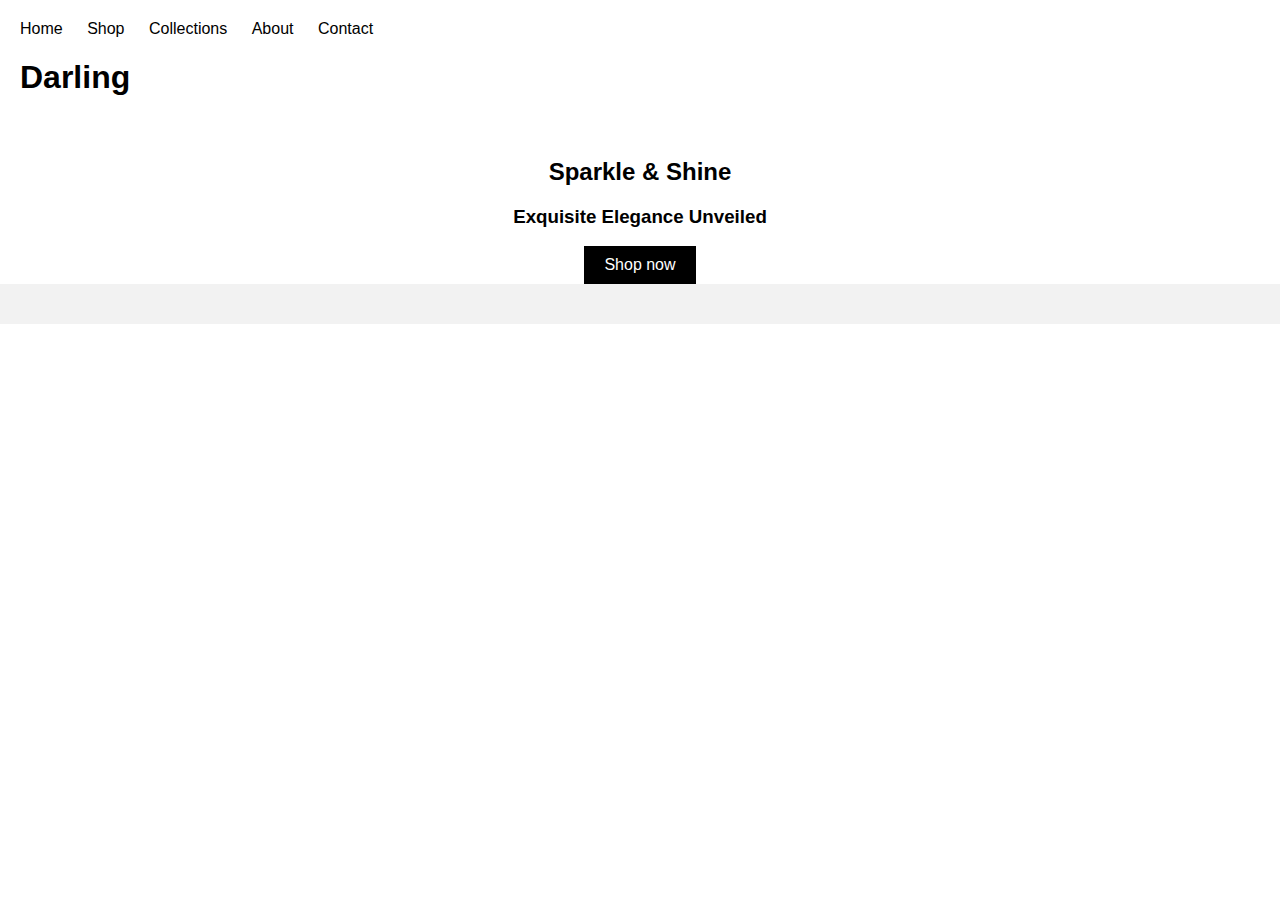
==== index.html @ 5e514f18 "solucion al proyecto" ====
<!DOCTYPE html>
<html lang="en">
<head>
    <meta charset="UTF-8">
    <meta name="viewport" content="width=device-width, initial-scale=1.0">
    <link rel="stylesheet" href="./styles/index.css">
    <title>Document</title>
</head>
<body>
 <header>
    <div class="container">
        <nav>
          <ul>
            <li><a href="#">Home</a></li>
            <li><a href="#">Shop</a></li>
            <li><a href="#">Collections</a></li>
            <li><a href="#">About</a></li>
            <li><a href="#">Contact</a></li>
          </ul>
        </nav>
        <div class="logo">
          <h1>Darling</h1>
        </div>
      </div>
    </header>
  
    <section class="hero">
      <div class="container">
        <div class="hero-content">
          <h2>Sparkle & Shine</h2>
          <h3>Exquisite Elegance Unveiled</h3>
          <a href="#" class="btn">Shop now</a>
        </div>
      </div>
    </section>
  
    <script src="script.js"></script>
  </body>
  </html>


 </header>   
 <main>




 </main>
 <footer>



 </footer>
 <script src="./scripts//index.js"></script>
 
</body>
</html>
---- styles/index.css ----
/* General styles */
body {
    font-family: sans-serif;
    margin: 0;
    padding: 0;
  }
  
  header {
    background-color: #fff;
    padding: 20px;
  }
  
  nav {
    display: flex;
    justify-content: space-between;
    align-items: center;
  }
  
  nav ul {
    list-style: none;
    margin: 0;
    padding: 0;
  }
  
  nav li {
    display: inline-block;
    margin-right: 20px;
  }
  
  nav a {
    text-decoration: none;
    color: #000;
  }
  
  .hero {
    text-align: center;
  }
  
  .hero h1 {
    font-size: 48px;
    margin-bottom: 20px;
  }
  
  .hero p {
    font-size: 18px;
    margin-bottom: 20px;
  }
  
  .hero a {
    display: inline-block;
    padding: 10px 20px;
    background-color: #000;
    color: #fff;
    text-decoration: none;
  }
  
  /* Footer styles */
  footer {
    background-color: #f2f2f2;
    padding: 20px;
    text-align: center;
  }
  
  footer p {
    margin: 0;
  }
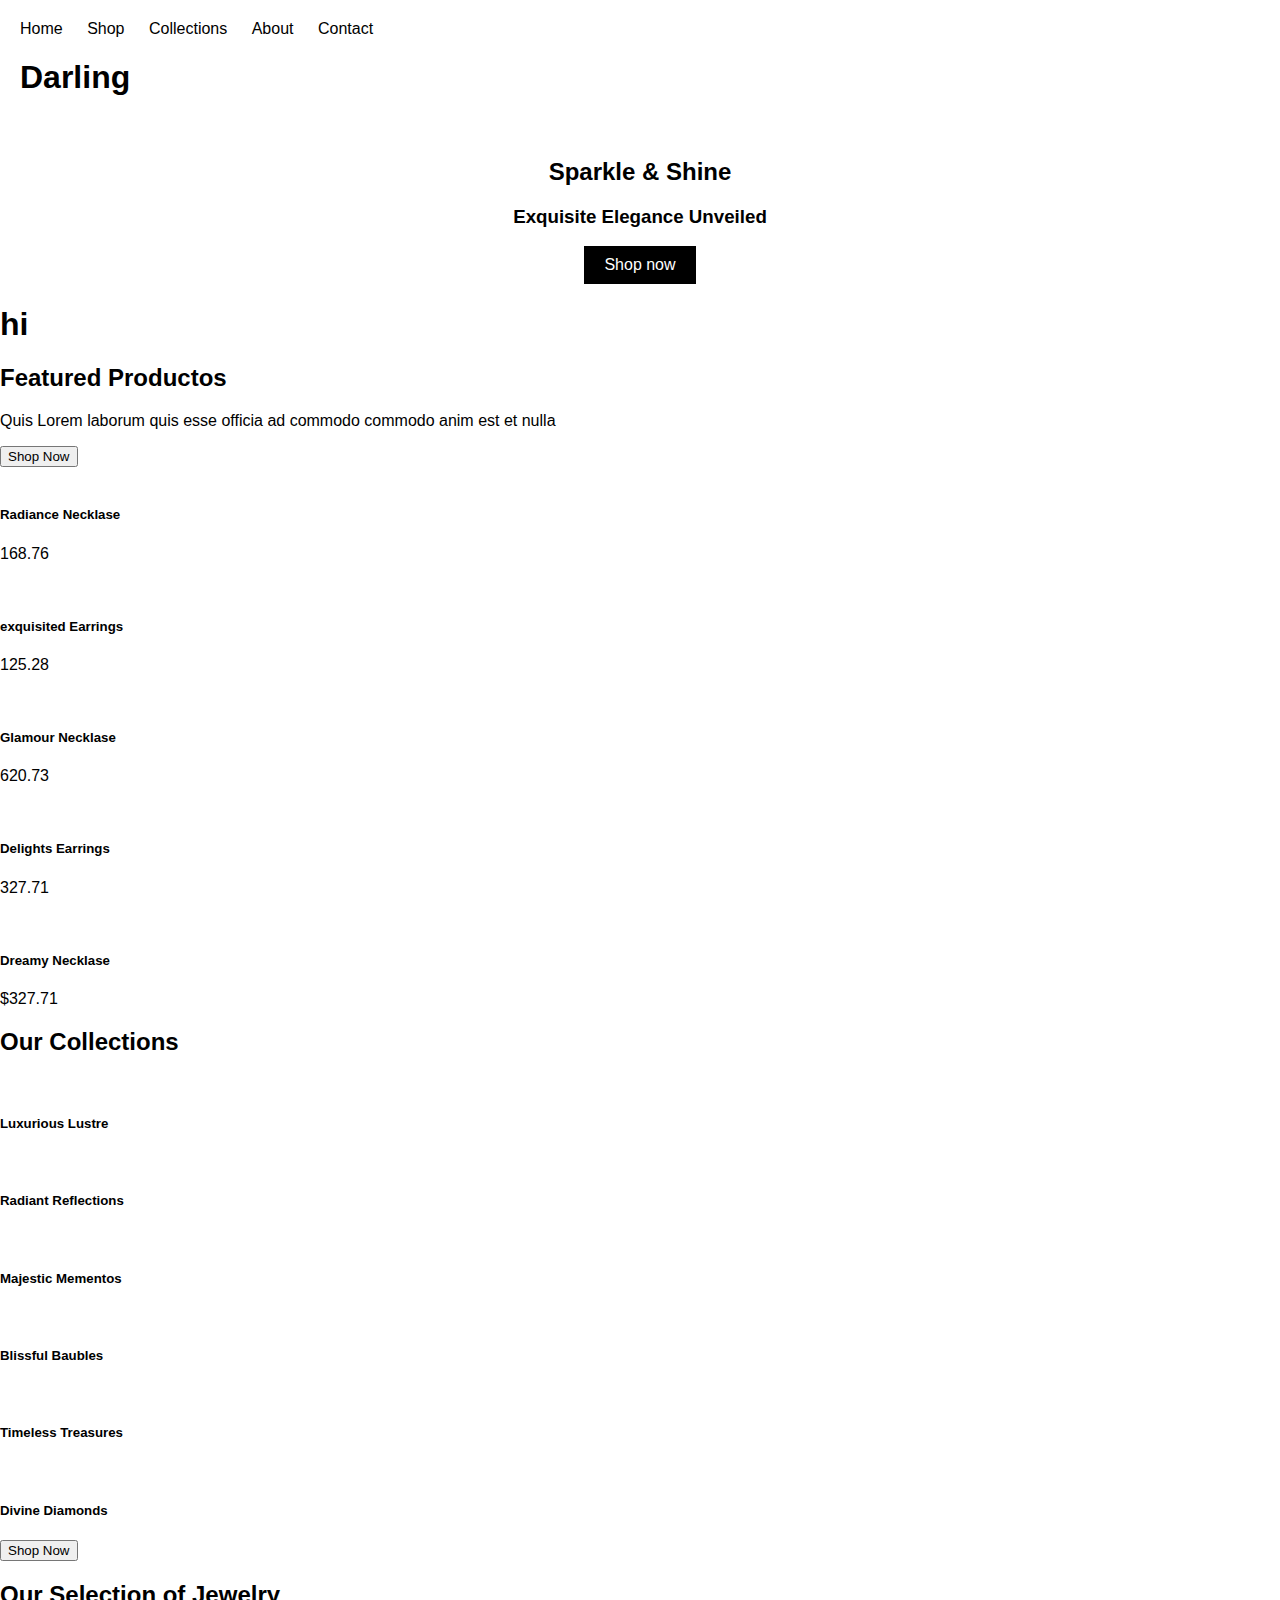
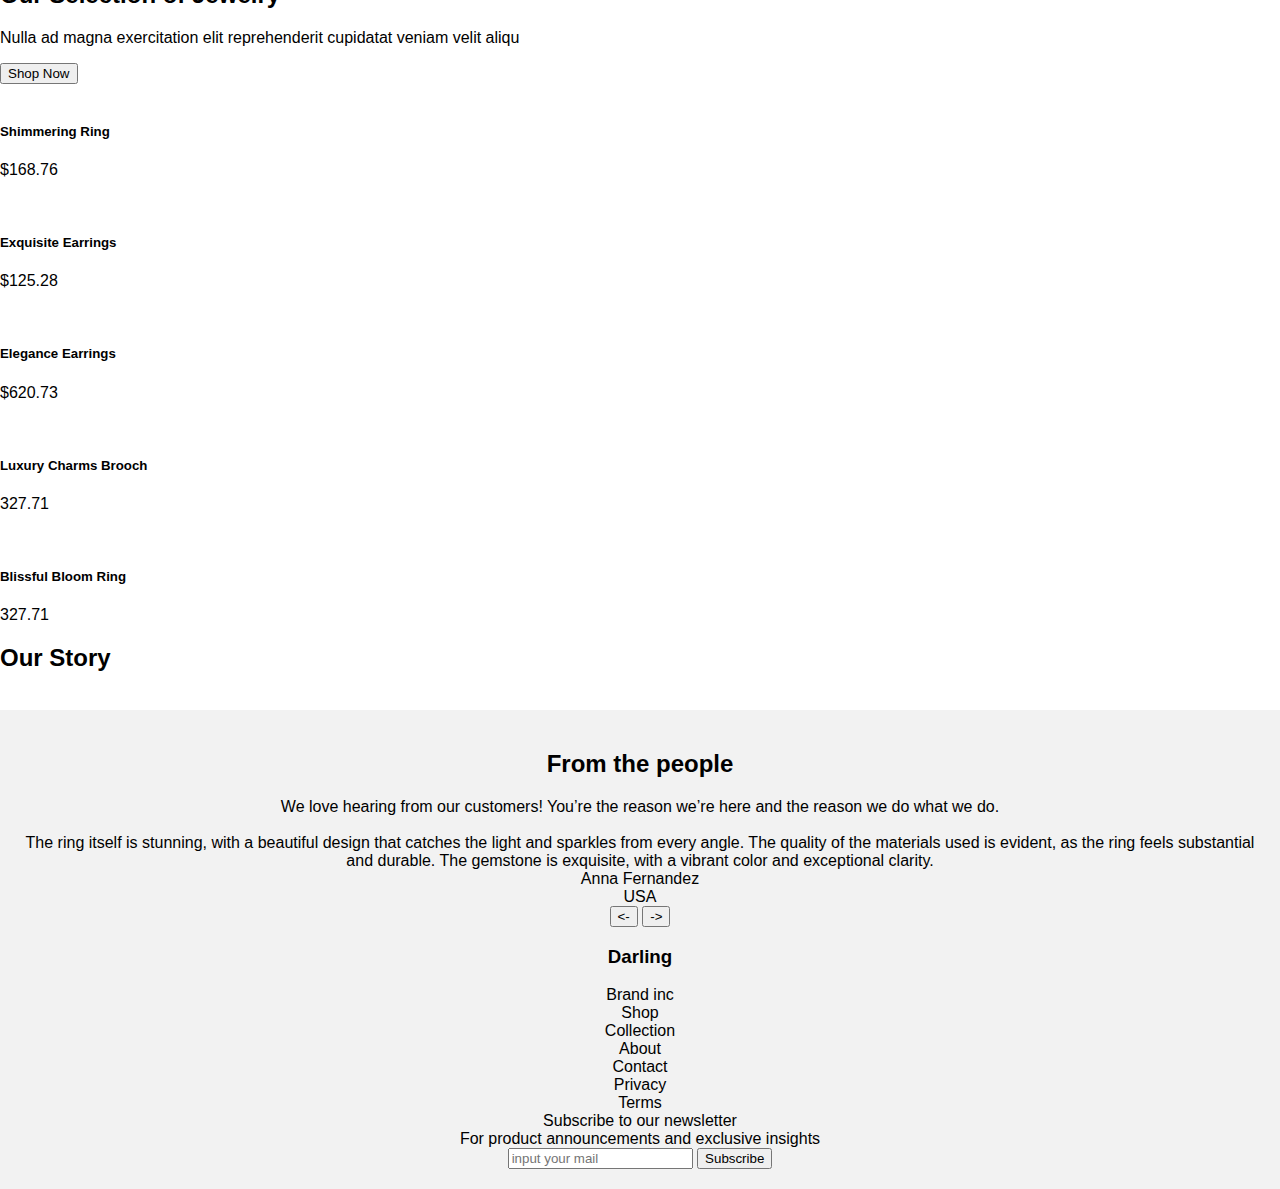
==== commit a1f0c650: "Update index.html" ====
--- a/index.html
+++ b/index.html
@@ -39,14 +39,167 @@
   </html>
 
 
- </header>   
+ </header>
+
  <main>
-
+  <div class="contacto"> <!-- Primer Box -->
+    <h1>hi</h1>
+
+  </div>
+
+  <div class="productos"> <!-- Segundo Box -->
+    <div class="infoUno">
+      <h2>Featured Productos</h2>
+      <p>Quis Lorem laborum quis esse officia ad commodo commodo anim est et nulla</p>
+      <button type="button">Shop Now</button>
+    </div>
+    <div class="featured">
+      <img src="./images/main/boxDos/collares.jpg" alt="">
+      <h5>Radiance Necklase</h5>
+      <p>168.76</p>
+    </div>
+    <div class="featured">
+      <img src="./images/main/boxDos/aretas.jpg" alt="">
+      <h5>exquisited Earrings</h5>
+      <p>125.28</p>
+    </div>
+    <div class="featured">
+      <img src="./images/main/boxDos/collar.jpg" alt="">
+      <h5>Glamour Necklase</h5>
+      <p>620.73</p>
+    </div>
+    <div class="featured">
+      <img src="" alt="">
+      <h5>Delights Earrings</h5>
+      <p>327.71</p>
+    </div>
+    <div class="featured">
+      <img src="" alt="">
+      <h5>Dreamy Necklase</h5>
+      <p>$327.71</p>
+    </div>
+    
+  </div>
+
+  <div class="collection"> <!--Tercer Box-->
+    <h2 class="TitleThree">Our Collections</h2>
+
+    <div class="productos">
+      <img src="./images/main/boxTres/productoUno.jpg" alt="">
+      <h5>Luxurious Lustre</h5>
+    </div>
+    <div class="productos">
+      <img src="./images/main/boxTres/productoDos.jpg" alt="">
+      <h5>Radiant Reflections</h5>
+    </div>
+    <div class="productos">
+      <img src="./images/main/boxTres/productoTres.jpg" alt="">
+      <h5>Majestic Mementos</h5>
+    </div>
+    <div class="productos">
+      <img src="./images/main/boxTres/productoCua.jpg" alt="">
+      <h5>Blissful Baubles</h5>
+    </div>
+    <div class="productos">
+      <img src="./images/main/boxTres/productoCin.jpg" alt="">
+      <h5>Timeless Treasures</h5>
+    </div>
+    <div class="productos">
+      <img src="./images/main/boxTres/productoSeis.jpg" alt="">
+      <h5>Divine Diamonds</h5>
+    </div>
+    <button type="button">Shop Now</button>
+
+  </div>
+
+  <div class="selection"> <!-- Cuarto Box -->
+    <div class="infoDos">
+      <h2>Our Selection of Jewelry</h2>
+      <p>Nulla ad magna exercitation elit reprehenderit cupidatat veniam velit aliqu</p>
+      <button type="button">Shop Now</button>
+    </div>
+    <div class="imagenCua">
+      <img src="./images/main/boxCua/imgUno.jpg" alt="">
+      <h5>Shimmering Ring</h5>
+      <p>$168.76</p>
+    </div>
+    <div class="imagenCua">
+      <img src="./images/main/boxCua/imgDos.jpg" alt="">
+      <h5>Exquisite Earrings</h5>
+      <p>$125.28</p>
+    </div>
+    <div class="imagenCua">
+      <img src="./images/main/boxCua/imgTres.jpg" alt="">
+      <h5>Elegance Earrings</h5>
+      <p>$620.73</p>
+    </div>
+    <div class="imagenCua">
+      <img src="" alt="">
+      <h5>Luxury Charms Brooch</h5>
+      <p>327.71</p>
+    </div>
+    <div class="imagenCua">
+      <img src="" alt="">
+      <h5>Blissful Bloom Ring</h5>
+      <p>327.71</p>
+    </div>
+
+  </div>
+
+  <div class="story"> <!-- Quinto Box -->
+    <h2>Our Story</h2>
+    <img src="./images/boxQui/Image 1.jpg" alt="">
+
+  </div>
 
 
 
  </main>
+
  <footer>
+  <div>
+    <div class="PartUno">      
+      <div class="izquierda">
+        <h2>From the people</h2>
+        <p>We love hearing from our customers!
+           You’re the reason we’re here and the reason we do what we do.
+        </p>
+      </div>
+
+      <div class="derecha">
+        <img src="./images/footer/Image 1.jpg" alt="">
+        <div>
+          <p>The ring itself is stunning, with a beautiful design that catches the light and sparkles from every angle. The quality of the materials used is evident, as the ring feels substantial and durable. The gemstone is exquisite, with a vibrant color and exceptional clarity.</p>
+          <p>Anna Fernandez</p>
+          <p>USA</p>
+          <button type="button"><-</button>
+          <button type="button">-></button>
+        </div>
+      </div>
+
+    </div>
+    <div class="partDos">
+      <div class="izq">
+        <h3>Darling</h3>
+        <p>Brand inc</p>
+      </div>
+      <div class="cen">
+        <p>Shop</p>
+        <p>Collection</p>
+        <p>About</p>
+        <p>Contact</p>
+        <p>Privacy</p>
+        <p>Terms</p>
+      </div>
+      <div class="der">
+        <p>Subscribe to our newsletter</p>
+        <p>For product announcements and exclusive insights</p>
+        <input type="text" placeholder="input your mail">
+        <button type="button">Subscribe</button>
+      </div>
+
+    </div>
+  </div>
 
 
 
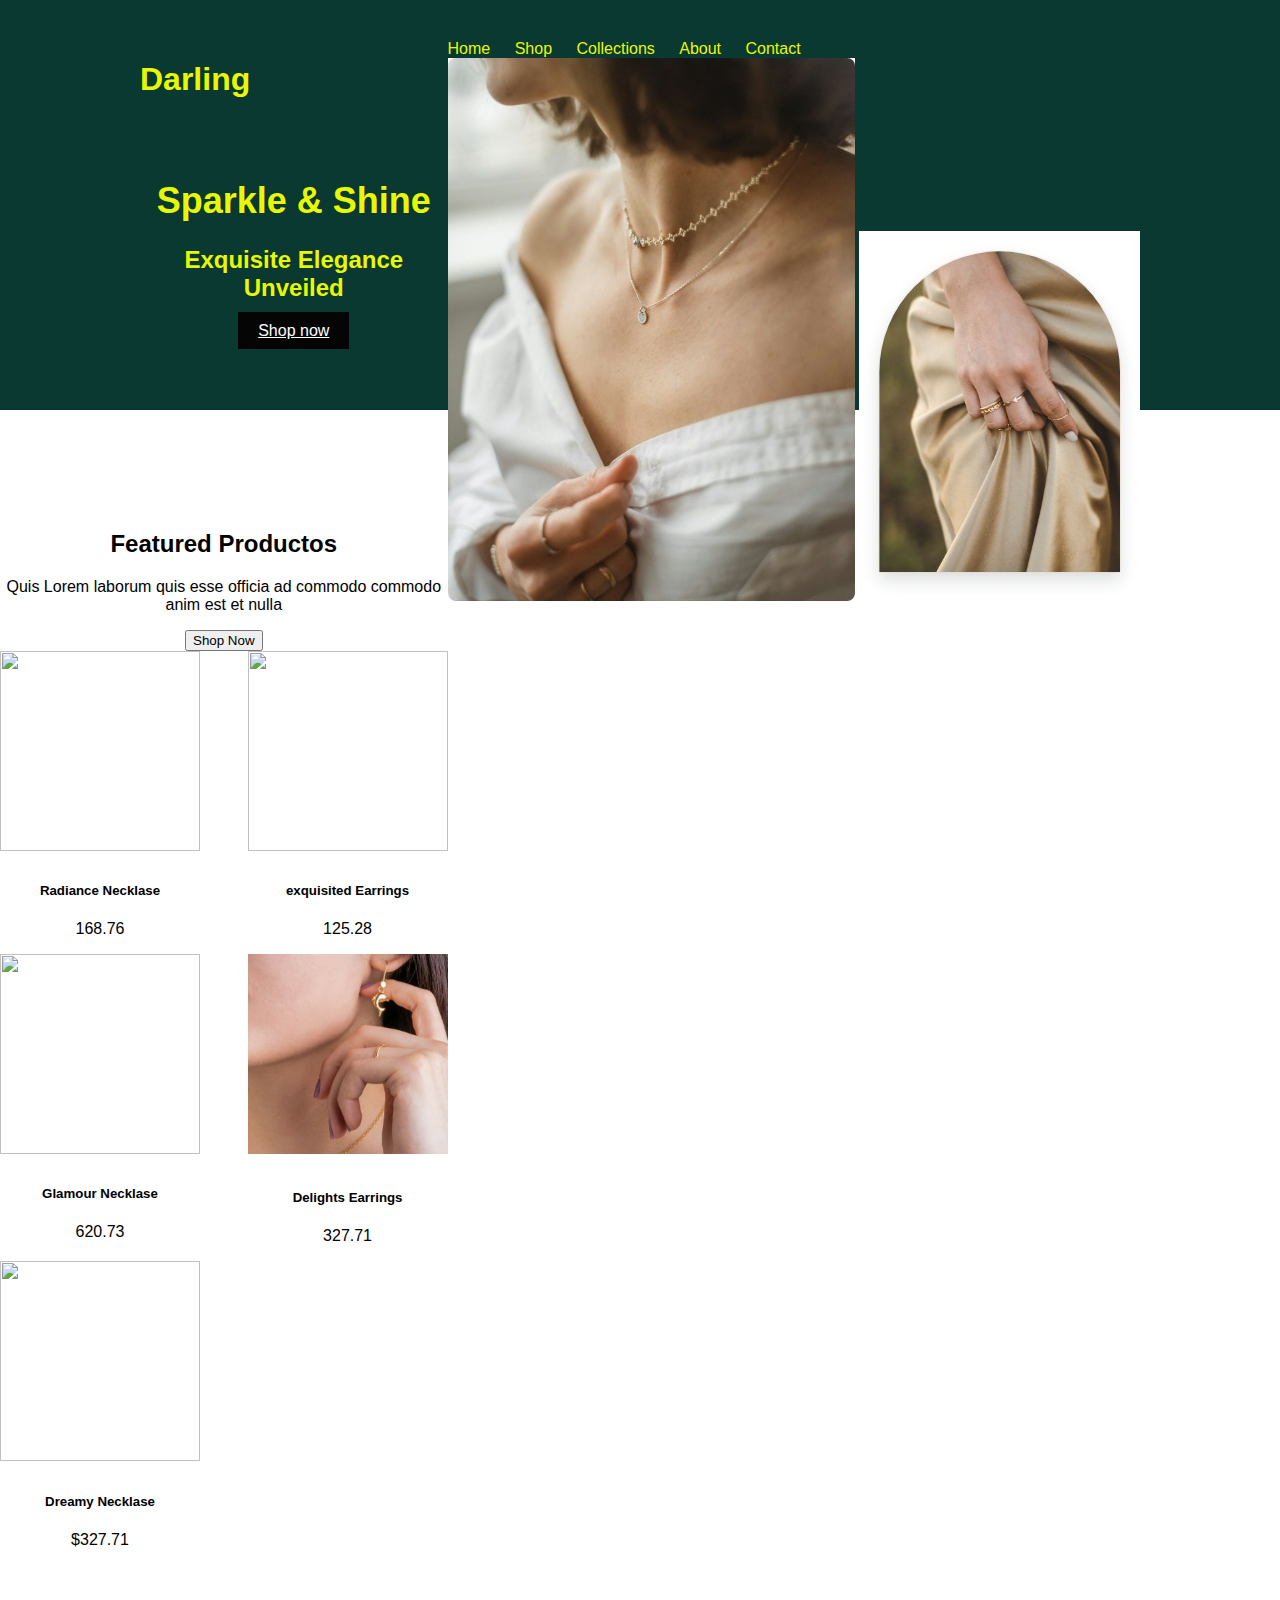
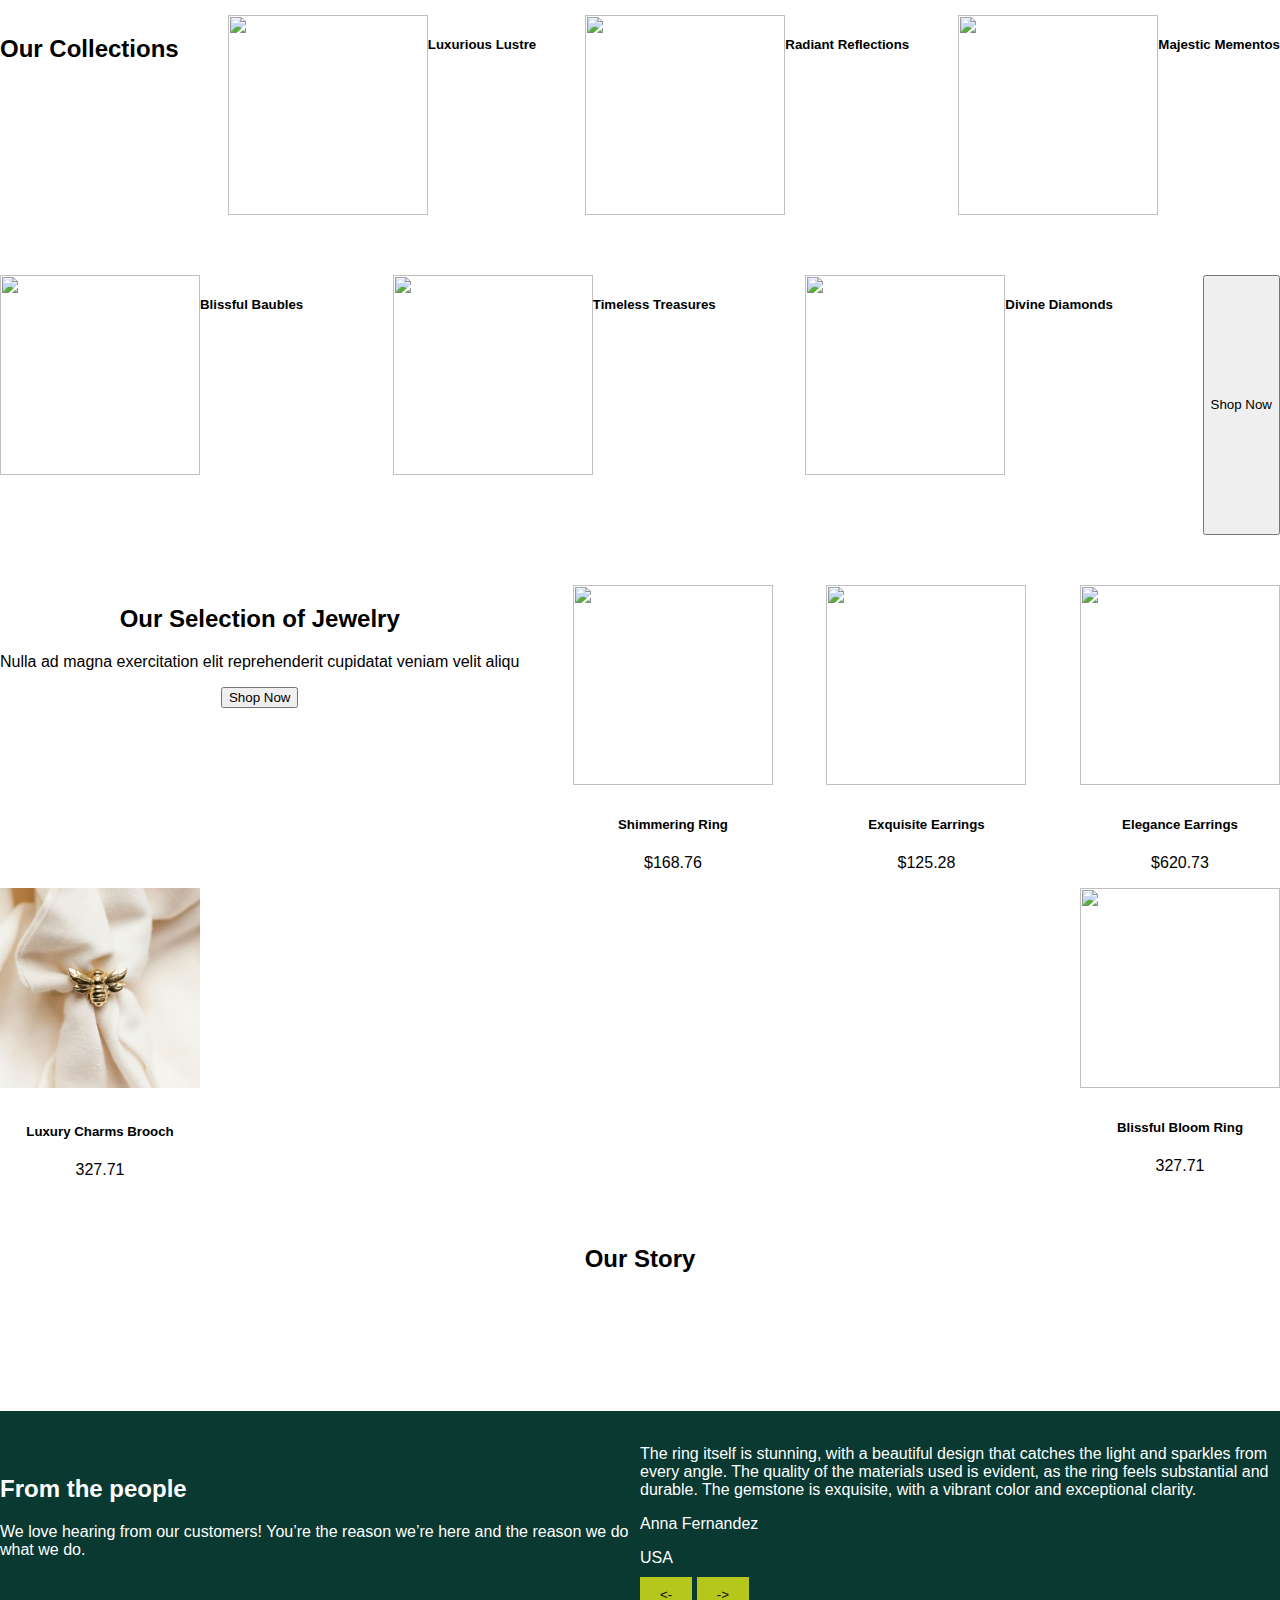
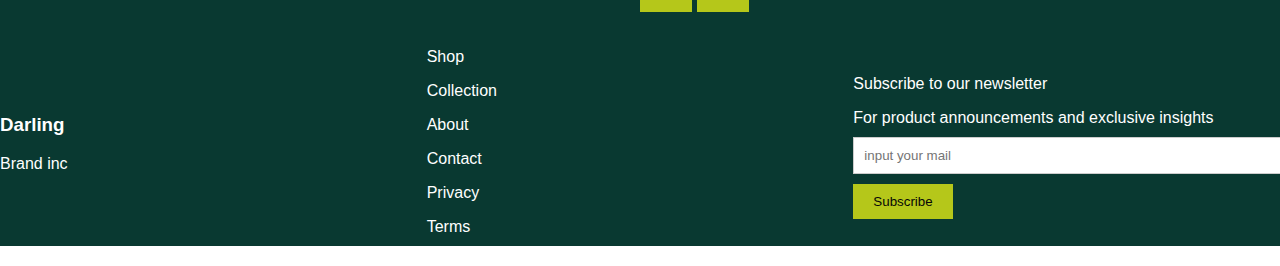
==== commit d96cdfc3: "cambio" ====
--- a/index.html
+++ b/index.html
@@ -17,6 +17,9 @@
             <li><a href="#">About</a></li>
             <li><a href="#">Contact</a></li>
           </ul>
+          <div class="featured">
+            <img src="images/footer/Image 31 (2).jpg" alt="">
+            <img src="images/footer/imagen vi.jpg" alt="">
         </nav>
         <div class="logo">
           <h1>Darling</h1>
@@ -43,7 +46,7 @@
 
  <main>
   <div class="contacto"> <!-- Primer Box -->
-    <h1>hi</h1>
+    <h1></h1>
 
   </div>
 
@@ -69,7 +72,7 @@
       <p>620.73</p>
     </div>
     <div class="featured">
-      <img src="" alt="">
+      <img src="images/footer/Image 36.jpg" alt="">
       <h5>Delights Earrings</h5>
       <p>327.71</p>
     </div>
@@ -134,7 +137,7 @@
       <p>$620.73</p>
     </div>
     <div class="imagenCua">
-      <img src="" alt="">
+      <img src="images/footer/Image 41.jpg" alt="">
       <h5>Luxury Charms Brooch</h5>
       <p>327.71</p>
     </div>
--- a/styles/index.css
+++ b/styles/index.css
@@ -1,66 +1,167 @@
-/* General styles */
+/* General styling */
 body {
-    font-family: sans-serif;
-    margin: 0;
-    padding: 0;
-  }
+  margin: 0;
+  padding: 0;
+  font-family: sans-serif;
+}
+
+.container {
+  max-width: 1000px;
+  margin: 0 auto;
+  padding: 20px;
+  color: #e8f804;
+}
+
+/* Header styling */
+header {
+  background-color:  #093931;;
+  padding: 20px 0;
+}
+
+.logo {
+  float: left;
+}
+
+nav {
+  float: right;
+}
+
+nav ul {
+  list-style: none;
+  margin: 0;
+  padding: 0;
   
-  header {
-    background-color: #fff;
-    padding: 20px;
-  }
+}
+
+nav li {
+  display: inline-block;
+  margin-right: 20px;
+}
+
+nav a {
+  text-decoration: none;
+  color: #e8f804;
+}
+
+/* Hero section styling */
+.hero {
   
-  nav {
-    display: flex;
-    justify-content: space-between;
-    align-items: center;
-  }
+  background-color: #093931;
+  text-align: center;
+  padding: 50px 0;
+}
+
+.hero h2 {
+  color: #e8f804;
+  font-size: 36px;
+  margin-bottom: 10px;
+}
+
+.hero h3 {
+  color: #e8f804;
+  font-size: 24px;
+  margin-bottom: 20px;
+}
+
+.hero .btn {
+  background-color: #050505;
+  color: #fff;
+  padding: 10px 20px;
+  border: none;
+  cursor: pointer;
+}
+
+/* Main section styling */
+main {
+  padding: 50px 0;
+}
+
+.contacto,
+.productos,
+.collection,
+.selection,
+.story {
+  margin-bottom: 50px;
+  text-align: center;
+}
+
+.TitleThree {
+  text-align: left;
+  margin-bottom: 20px;
+}
+
+.productos,
+.collection,
+.selection {
+  display: flex;
+  flex-wrap: wrap;
+  justify-content: space-between;
+}
+
+.productos img {
+  width: 200px;
+  height: 200px;
+  object-fit: cover;
+  margin-bottom: 10px;
+}
+
+
+.collection img {
+  width: 200px;
+  height: 200px;
+  object-fit: cover;
+  margin-bottom: 10px;
+}
+
+.imagenCua img {
+  width: 200px;
+  height: 200px;
+  object-fit: cover;
+  margin-bottom: 10px;
   
-  nav ul {
-    list-style: none;
-    margin: 0;
-    padding: 0;
-  }
-  
-  nav li {
-    display: inline-block;
-    margin-right: 20px;
-  }
-  
-  nav a {
-    text-decoration: none;
-    color: #000;
-  }
-  
-  .hero {
-    text-align: center;
-  }
-  
-  .hero h1 {
-    font-size: 48px;
-    margin-bottom: 20px;
-  }
-  
-  .hero p {
-    font-size: 18px;
-    margin-bottom: 20px;
-  }
-  
-  .hero a {
-    display: inline-block;
-    padding: 10px 20px;
-    background-color: #000;
-    color: #fff;
-    text-decoration: none;
-  }
-  
-  /* Footer styles */
-  footer {
-    background-color: #f2f2f2;
-    padding: 20px;
-    text-align: center;
-  }
-  
-  footer p {
-    margin: 0;
-  }+}
+
+.story img {
+  width: 100%;
+}
+
+/* Footer styling */
+footer {
+  background-color:  #093931;
+}
+
+.PartUno,
+.partDos {
+  color: #fff;
+  display: flex;
+  justify-content: space-between;
+  align-items: center;
+  margin-bottom: 20px;
+}
+
+.izquierda,
+.derecha,
+.izq,
+.cen,
+.der {
+  flex: 1;
+}
+
+footer p {
+  margin-bottom: 10px;
+}
+
+footer input {
+  padding: 10px;
+  border: 1px solid #ccc;
+  margin-bottom: 10px;
+  width: 100%;
+}
+
+footer button {
+  background-color: #d3e016da;
+  color: #070706;
+  padding: 10px 20px;
+  border: none;
+  cursor: pointer;
+}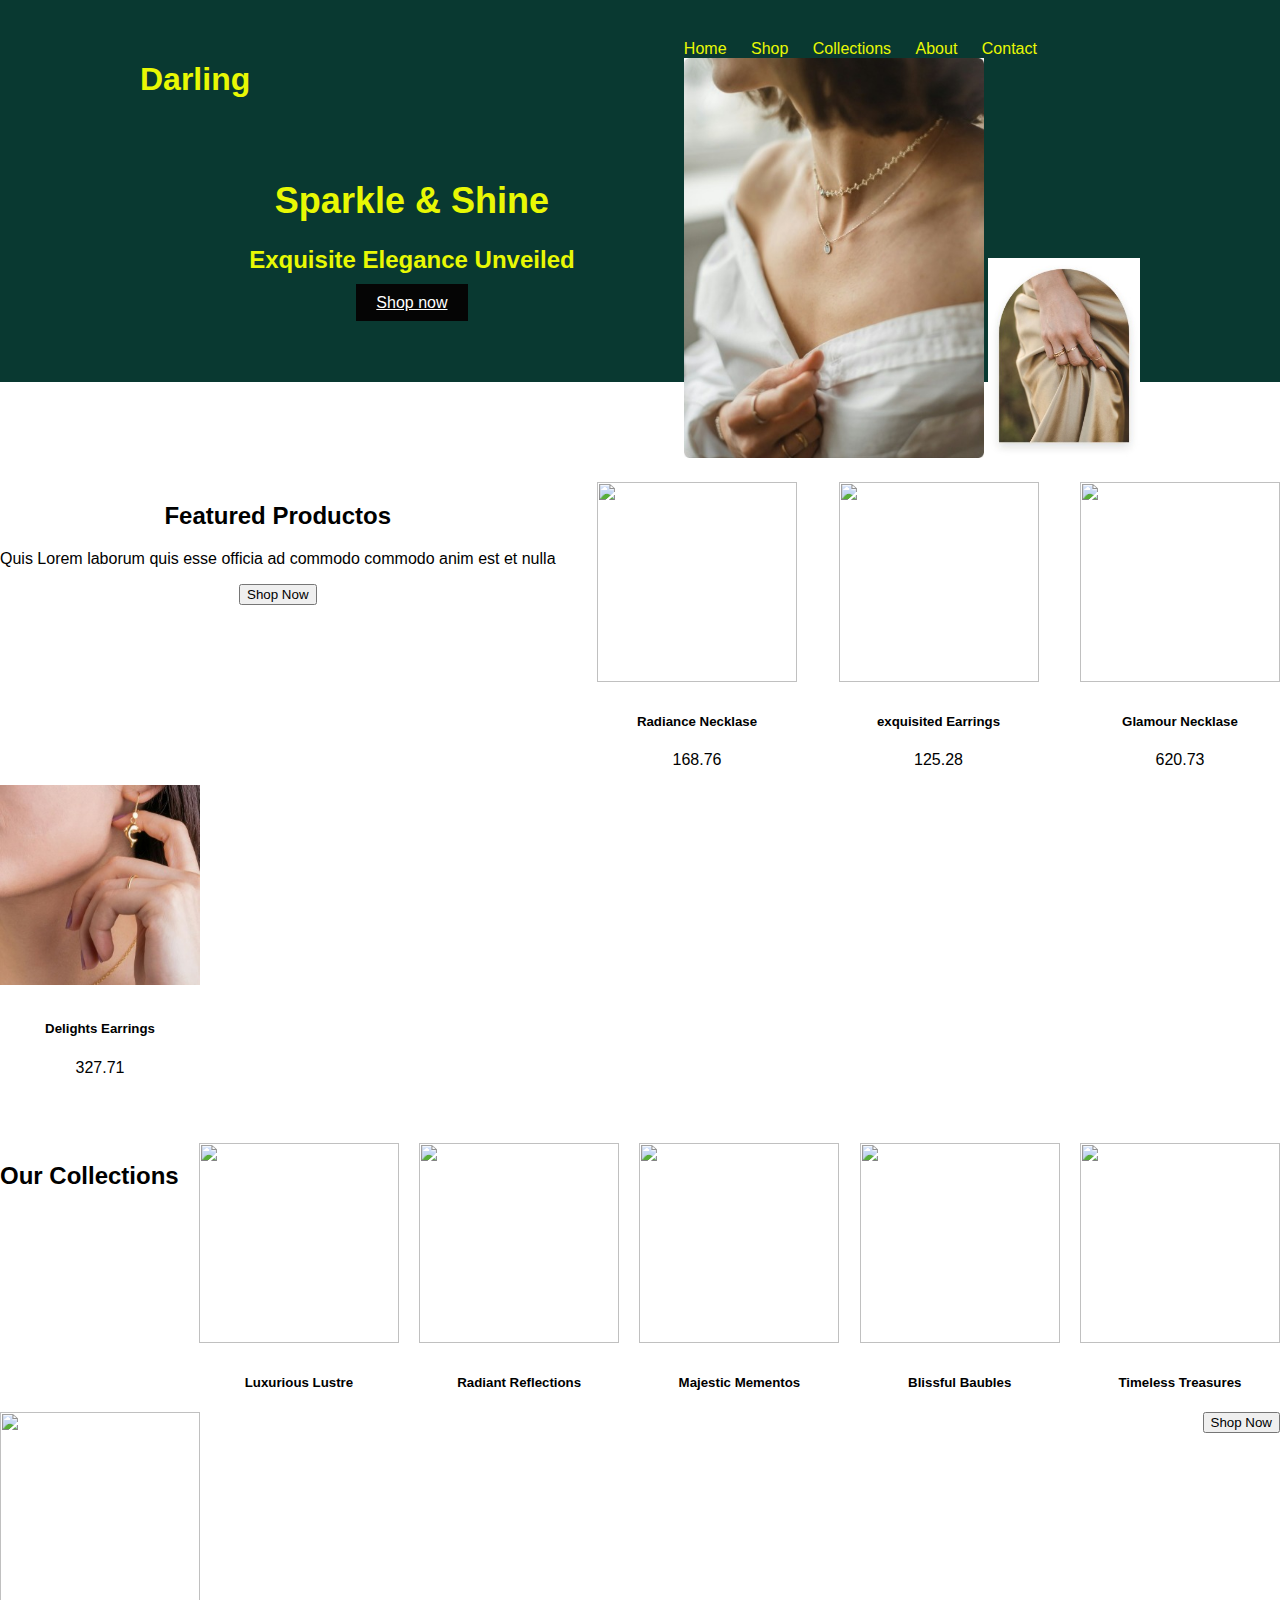
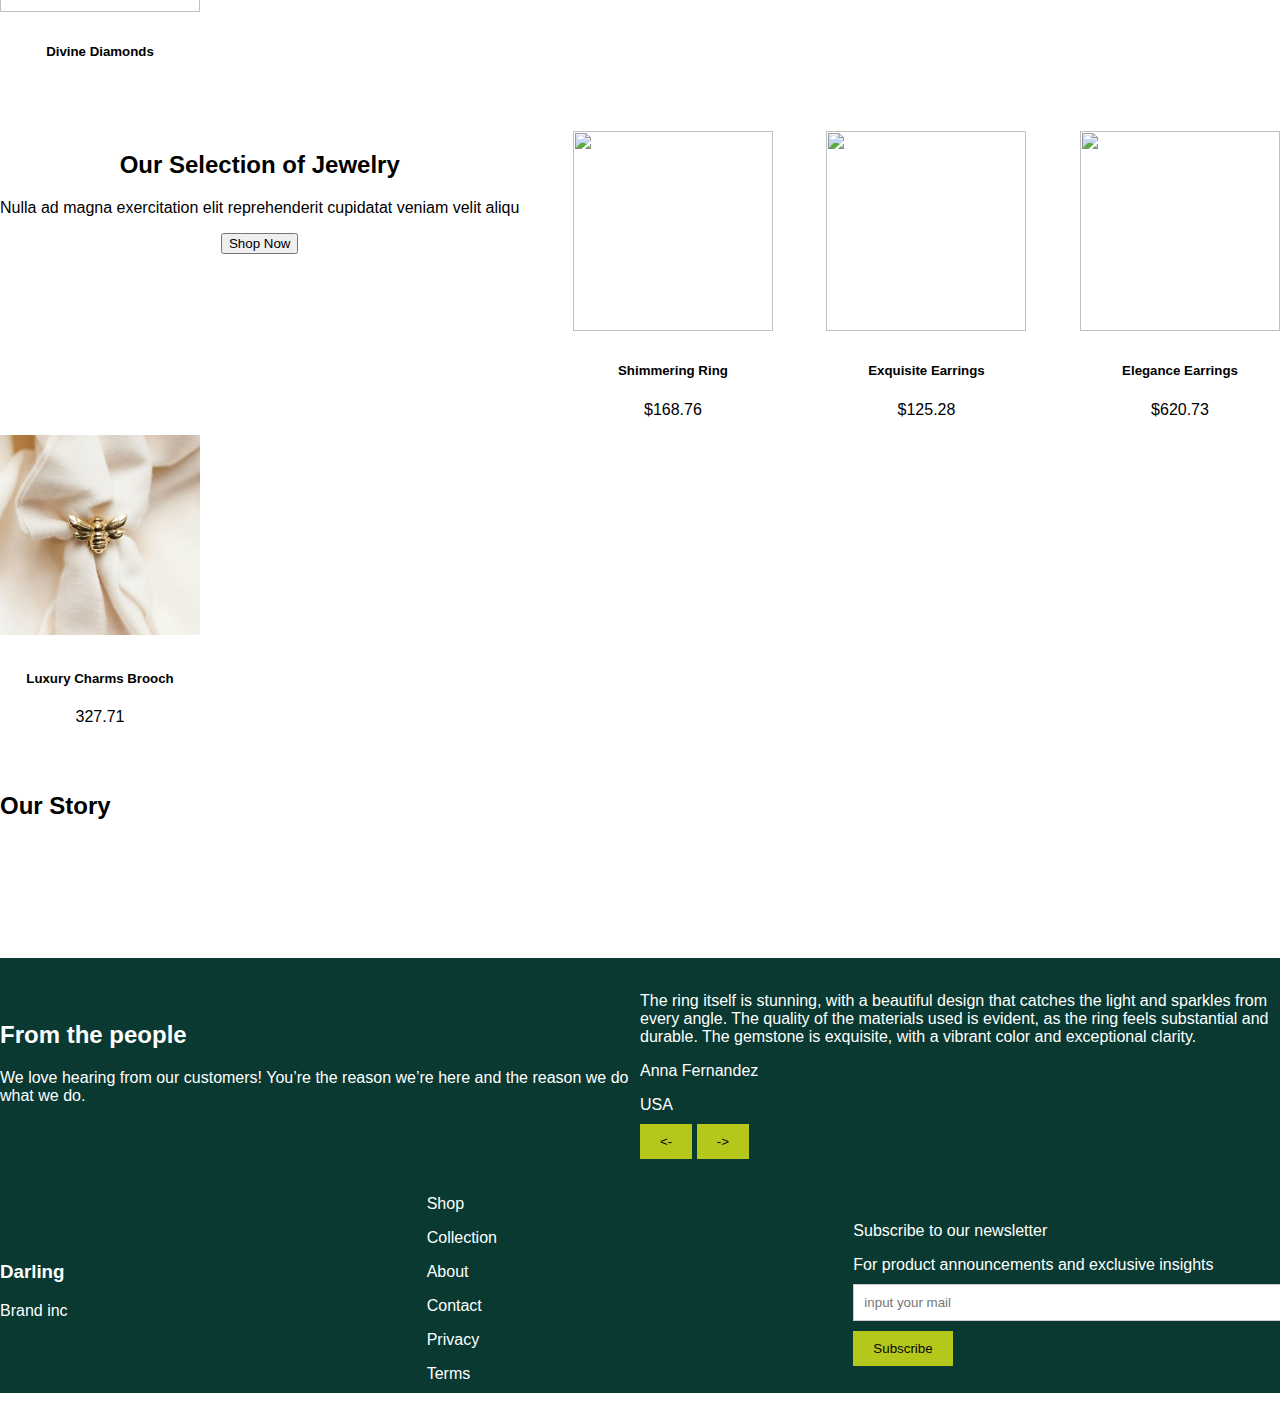
==== commit 8683186d: "details-products complete :D" ====
--- a/index.html
+++ b/index.html
@@ -4,7 +4,7 @@
     <meta charset="UTF-8">
     <meta name="viewport" content="width=device-width, initial-scale=1.0">
     <link rel="stylesheet" href="./styles/index.css">
-    <title>Document</title>
+    <title>Darling</title>
 </head>
 <body>
  <header>
@@ -17,9 +17,10 @@
             <li><a href="#">About</a></li>
             <li><a href="#">Contact</a></li>
           </ul>
-          <div class="featured">
-            <img src="images/footer/Image 31 (2).jpg" alt="">
-            <img src="images/footer/imagen vi.jpg" alt="">
+          <div class="feature">
+            <img src="images/footer/Image 31 (2).jpg" alt="" height="400px">
+            <img src="images/footer/imagen vi.jpg" alt="" height="200px">
+          </div>
         </nav>
         <div class="logo">
           <h1>Darling</h1>
@@ -51,8 +52,8 @@
   </div>
 
   <div class="productos"> <!-- Segundo Box -->
-    <div class="infoUno">
-      <h2>Featured Productos</h2>
+    <div class="info">
+      <h2 class="subTitle">Featured Productos</h2>
       <p>Quis Lorem laborum quis esse officia ad commodo commodo anim est et nulla</p>
       <button type="button">Shop Now</button>
     </div>
@@ -76,48 +77,44 @@
       <h5>Delights Earrings</h5>
       <p>327.71</p>
     </div>
-    <div class="featured">
-      <img src="" alt="">
-      <h5>Dreamy Necklase</h5>
-      <p>$327.71</p>
-    </div>
-    
   </div>
 
   <div class="collection"> <!--Tercer Box-->
-    <h2 class="TitleThree">Our Collections</h2>
-
-    <div class="productos">
-      <img src="./images/main/boxTres/productoUno.jpg" alt="">
+    <div class="TitleThree"><h2>Our Collections</h2></div>
+
+    <div class="producto">
+      <img src="./images/main/boxTres/productoUno.jpg" alt="" width="200px" height="200px">
       <h5>Luxurious Lustre</h5>
     </div>
-    <div class="productos">
-      <img src="./images/main/boxTres/productoDos.jpg" alt="">
+    <div class="producto">
+      <img src="./images/main/boxTres/productoDos.jpg" alt="" width="200px" height="200px">
       <h5>Radiant Reflections</h5>
     </div>
-    <div class="productos">
-      <img src="./images/main/boxTres/productoTres.jpg" alt="">
+    <div class="producto">
+      <img src="./images/main/boxTres/productoTres.jpg" alt="" width="200px" height="200px">
       <h5>Majestic Mementos</h5>
     </div>
-    <div class="productos">
-      <img src="./images/main/boxTres/productoCua.jpg" alt="">
+    <div class="producto">
+      <img src="./images/main/boxTres/productoCua.jpg" alt="" width="200px" height="200px">
       <h5>Blissful Baubles</h5>
     </div>
-    <div class="productos">
-      <img src="./images/main/boxTres/productoCin.jpg" alt="">
+    <div class="producto">
+      <img src="./images/main/boxTres/productoCin.jpg" alt="" width="200px" height="200px">
       <h5>Timeless Treasures</h5>
     </div>
-    <div class="productos">
-      <img src="./images/main/boxTres/productoSeis.jpg" alt="">
+    <div class="producto">
+      <img src="./images/main/boxTres/productoSeis.jpg" alt="" width="200px" height="200px">
       <h5>Divine Diamonds</h5>
     </div>
-    <button type="button">Shop Now</button>
+    <div class="btnCollection">
+      <button type="button">Shop Now</button>
+    </div>
 
   </div>
 
   <div class="selection"> <!-- Cuarto Box -->
-    <div class="infoDos">
-      <h2>Our Selection of Jewelry</h2>
+    <div class="info">
+      <h2 class="subTitle">Our Selection of Jewelry</h2>
       <p>Nulla ad magna exercitation elit reprehenderit cupidatat veniam velit aliqu</p>
       <button type="button">Shop Now</button>
     </div>
@@ -141,17 +138,12 @@
       <h5>Luxury Charms Brooch</h5>
       <p>327.71</p>
     </div>
-    <div class="imagenCua">
-      <img src="" alt="">
-      <h5>Blissful Bloom Ring</h5>
-      <p>327.71</p>
-    </div>
 
   </div>
 
   <div class="story"> <!-- Quinto Box -->
-    <h2>Our Story</h2>
-    <img src="./images/boxQui/Image 1.jpg" alt="">
+    <div class="TitleThree"><h2>Our Story</h2></div>
+    <img src="./images/main/boxQui/Image 1.jpg" alt="" >
 
   </div>
 
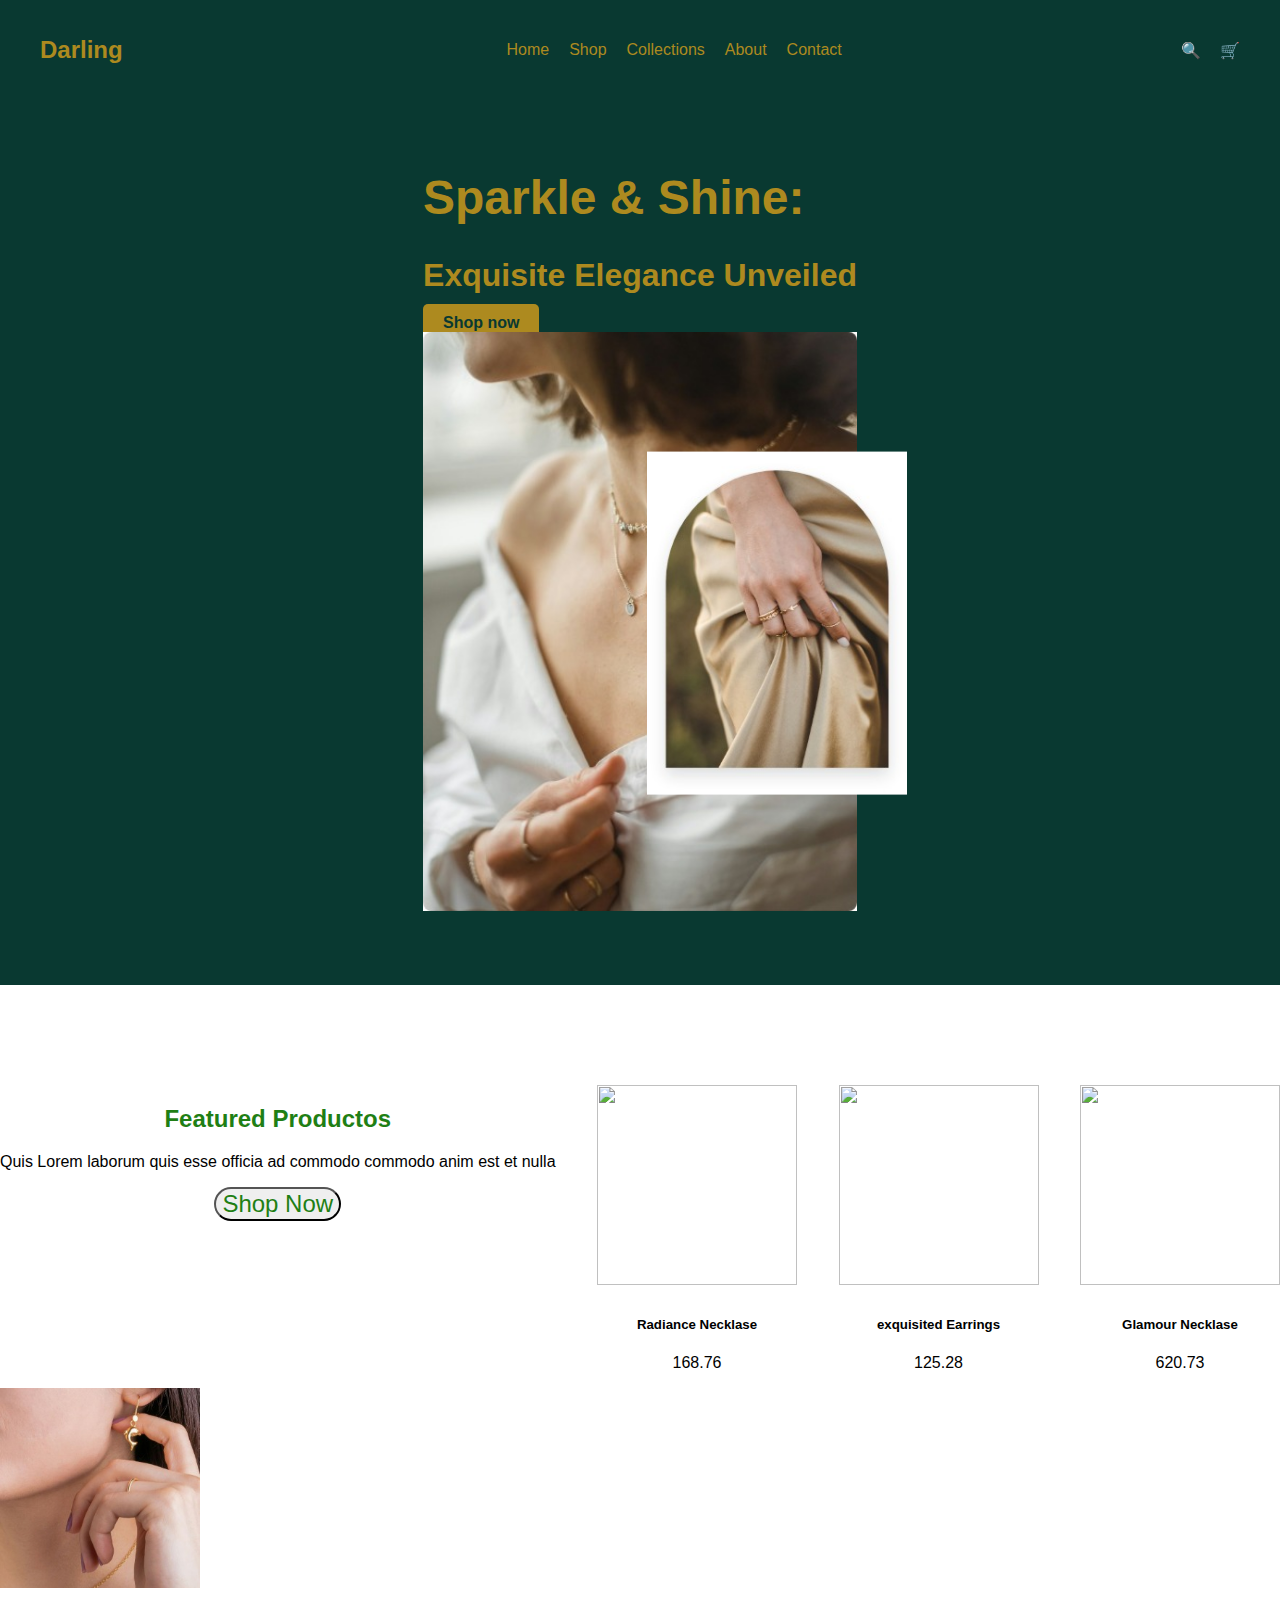
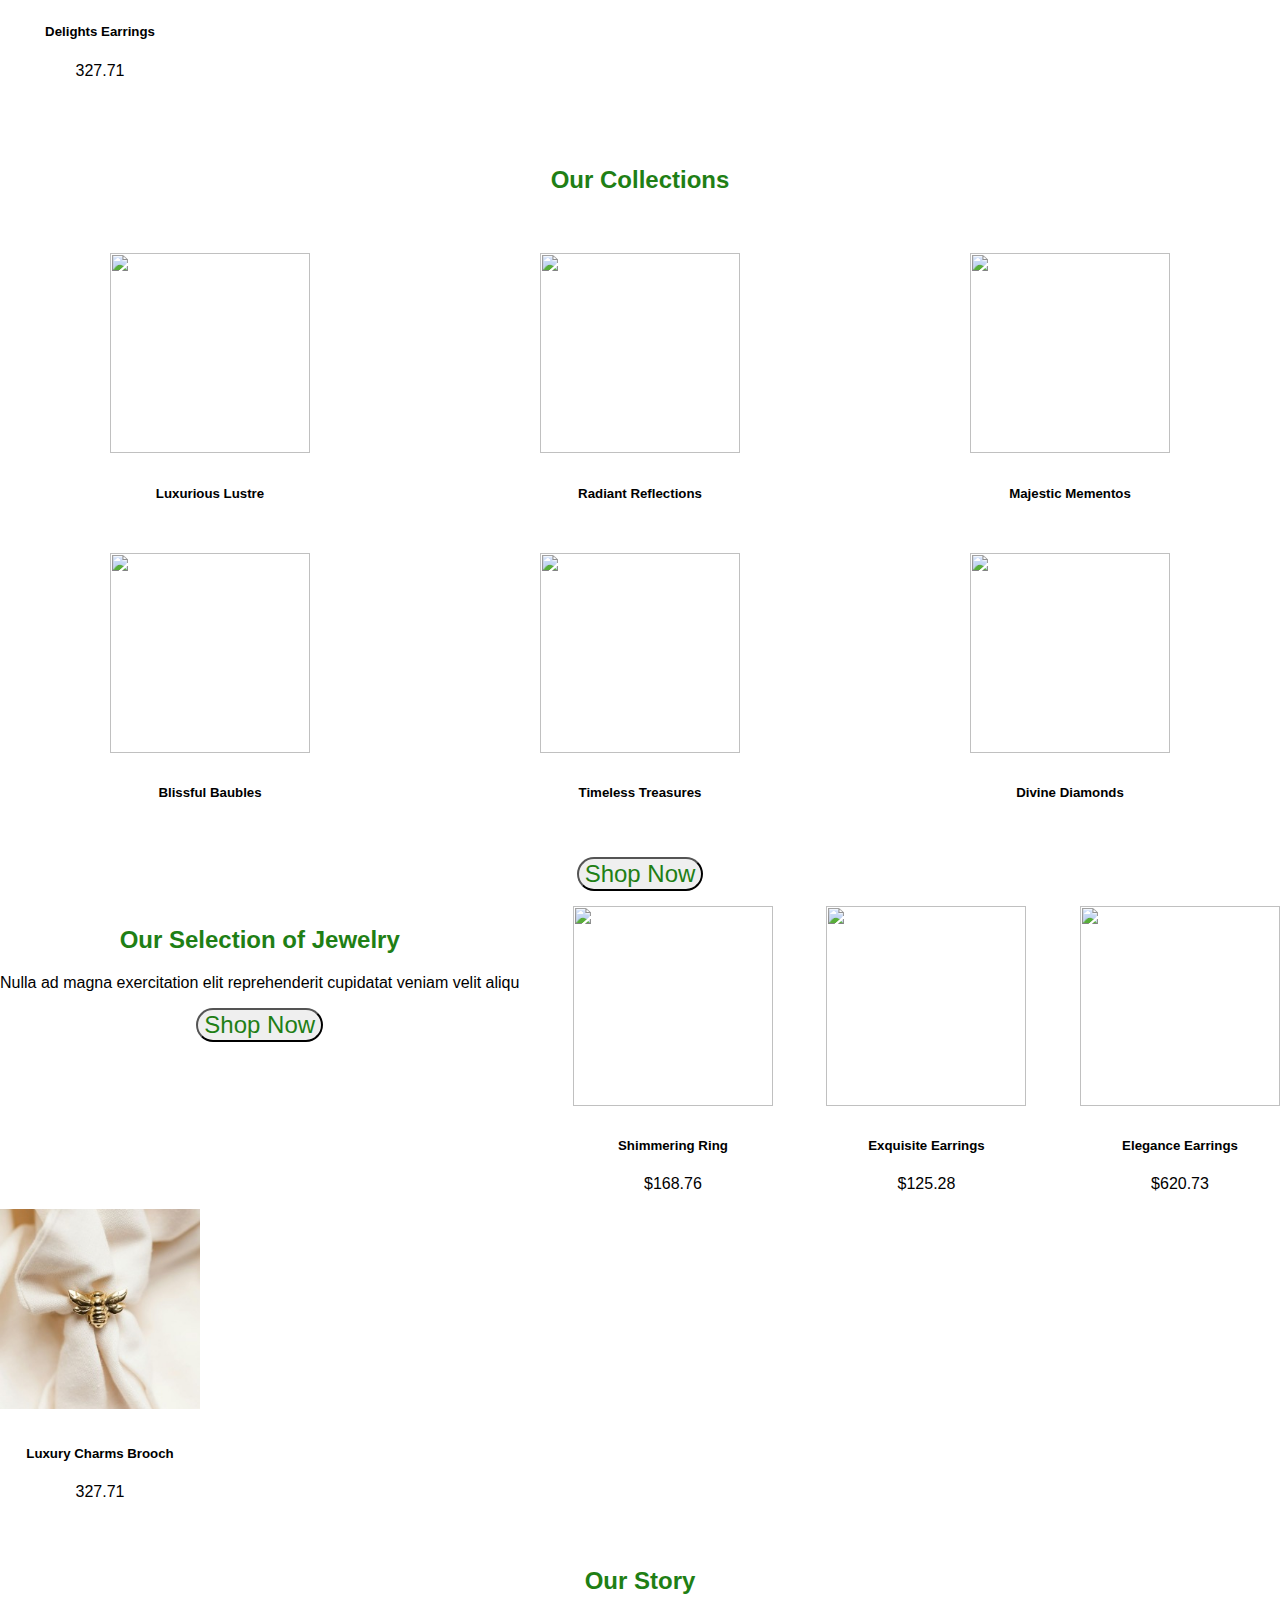
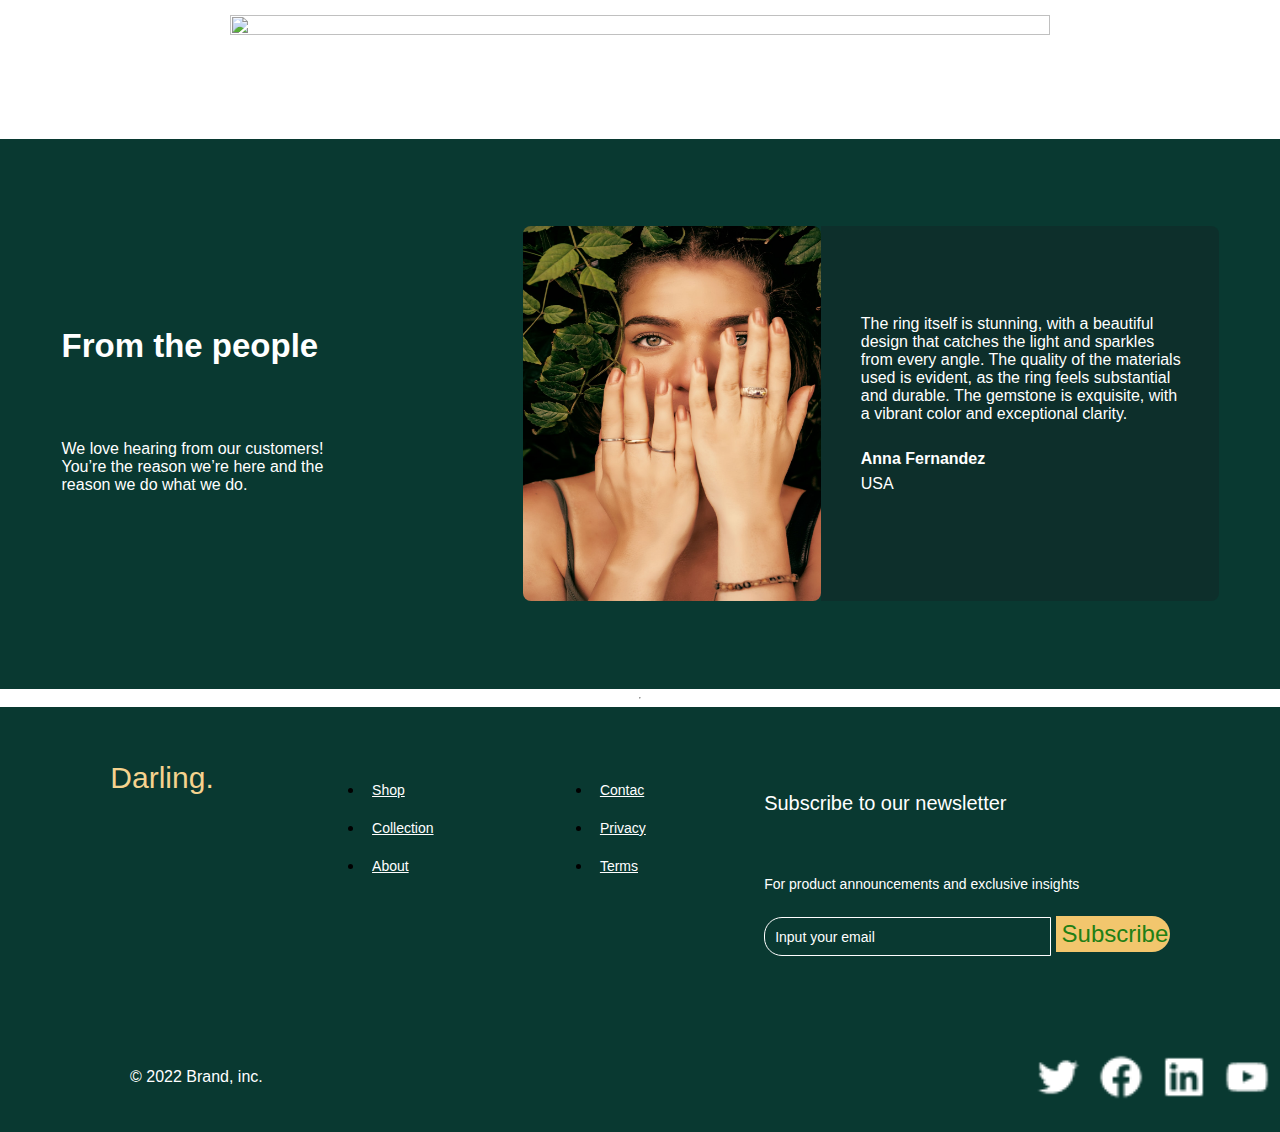
==== commit cbed9c9a: "Realizando modificaciones" ====
--- a/index.html
+++ b/index.html
@@ -1,205 +1,227 @@
 <!DOCTYPE html>
-<html lang="en">
+<html lang="es">
+
 <head>
-    <meta charset="UTF-8">
-    <meta name="viewport" content="width=device-width, initial-scale=1.0">
-    <link rel="stylesheet" href="./styles/index.css">
-    <title>Darling</title>
+  <meta charset="UTF-8">
+  <meta name="viewport" content="width=device-width, initial-scale=1.0">
+  <link rel="stylesheet" href="./styles/index.css">
+  <title>Darling</title>
 </head>
+
 <body>
- <header>
+  <header>
     <div class="container">
-        <nav>
-          <ul>
-            <li><a href="#">Home</a></li>
-            <li><a href="#">Shop</a></li>
-            <li><a href="#">Collections</a></li>
-            <li><a href="#">About</a></li>
-            <li><a href="#">Contact</a></li>
-          </ul>
-          <div class="feature">
-            <img src="images/footer/Image 31 (2).jpg" alt="" height="400px">
-            <img src="images/footer/imagen vi.jpg" alt="" height="200px">
-          </div>
-        </nav>
+      <nav>
         <div class="logo">
           <h1>Darling</h1>
         </div>
-      </div>
-    </header>
+        <ul>
+          <li><a href="index.html">Home</a></li>
+          <li><a href="pages/product-listing.html">Shop</a></li>
+          <li><a href="#">Collections</a></li>
+          <li><a href="#">About</a></li>
+          <li><a href="#">Contact</a></li>
+        </ul>
+        <div class="icons">
+          <a href="#" class="search-icon">🔍</a>
+          <a href="#" class="cart-icon">🛒</a>
+        </div>
+      </nav>
+    </div>
   
     <section class="hero">
       <div class="container">
         <div class="hero-content">
-          <h2>Sparkle & Shine</h2>
+          <h2>Sparkle & Shine:</h2>
           <h3>Exquisite Elegance Unveiled</h3>
           <a href="#" class="btn">Shop now</a>
         </div>
+        <div class="hero-images">
+          <img src="./images/footer/Image 31 (2).jpg" alt="Jewelry showcase" class="image-main">
+          <img src="./images/footer/imagen vi.jpg" alt="Jewelry detail" class="image-overlay">
+        </div>
       </div>
     </section>
-  
-    <script src="script.js"></script>
-  </body>
-  </html>
-
-
- </header>
-
- <main>
-  <div class="contacto"> <!-- Primer Box -->
-    <h1></h1>
-
-  </div>
-
-  <div class="productos"> <!-- Segundo Box -->
-    <div class="info">
-      <h2 class="subTitle">Featured Productos</h2>
-      <p>Quis Lorem laborum quis esse officia ad commodo commodo anim est et nulla</p>
-      <button type="button">Shop Now</button>
-    </div>
-    <div class="featured">
-      <img src="./images/main/boxDos/collares.jpg" alt="">
-      <h5>Radiance Necklase</h5>
-      <p>168.76</p>
-    </div>
-    <div class="featured">
-      <img src="./images/main/boxDos/aretas.jpg" alt="">
-      <h5>exquisited Earrings</h5>
-      <p>125.28</p>
-    </div>
-    <div class="featured">
-      <img src="./images/main/boxDos/collar.jpg" alt="">
-      <h5>Glamour Necklase</h5>
-      <p>620.73</p>
-    </div>
-    <div class="featured">
-      <img src="images/footer/Image 36.jpg" alt="">
-      <h5>Delights Earrings</h5>
-      <p>327.71</p>
-    </div>
-  </div>
-
-  <div class="collection"> <!--Tercer Box-->
-    <div class="TitleThree"><h2>Our Collections</h2></div>
-
-    <div class="producto">
-      <img src="./images/main/boxTres/productoUno.jpg" alt="" width="200px" height="200px">
-      <h5>Luxurious Lustre</h5>
-    </div>
-    <div class="producto">
-      <img src="./images/main/boxTres/productoDos.jpg" alt="" width="200px" height="200px">
-      <h5>Radiant Reflections</h5>
-    </div>
-    <div class="producto">
-      <img src="./images/main/boxTres/productoTres.jpg" alt="" width="200px" height="200px">
-      <h5>Majestic Mementos</h5>
-    </div>
-    <div class="producto">
-      <img src="./images/main/boxTres/productoCua.jpg" alt="" width="200px" height="200px">
-      <h5>Blissful Baubles</h5>
-    </div>
-    <div class="producto">
-      <img src="./images/main/boxTres/productoCin.jpg" alt="" width="200px" height="200px">
-      <h5>Timeless Treasures</h5>
-    </div>
-    <div class="producto">
-      <img src="./images/main/boxTres/productoSeis.jpg" alt="" width="200px" height="200px">
-      <h5>Divine Diamonds</h5>
-    </div>
-    <div class="btnCollection">
-      <button type="button">Shop Now</button>
-    </div>
-
-  </div>
-
-  <div class="selection"> <!-- Cuarto Box -->
-    <div class="info">
-      <h2 class="subTitle">Our Selection of Jewelry</h2>
-      <p>Nulla ad magna exercitation elit reprehenderit cupidatat veniam velit aliqu</p>
-      <button type="button">Shop Now</button>
-    </div>
-    <div class="imagenCua">
-      <img src="./images/main/boxCua/imgUno.jpg" alt="">
-      <h5>Shimmering Ring</h5>
-      <p>$168.76</p>
-    </div>
-    <div class="imagenCua">
-      <img src="./images/main/boxCua/imgDos.jpg" alt="">
-      <h5>Exquisite Earrings</h5>
-      <p>$125.28</p>
-    </div>
-    <div class="imagenCua">
-      <img src="./images/main/boxCua/imgTres.jpg" alt="">
-      <h5>Elegance Earrings</h5>
-      <p>$620.73</p>
-    </div>
-    <div class="imagenCua">
-      <img src="images/footer/Image 41.jpg" alt="">
-      <h5>Luxury Charms Brooch</h5>
-      <p>327.71</p>
-    </div>
-
-  </div>
-
-  <div class="story"> <!-- Quinto Box -->
-    <div class="TitleThree"><h2>Our Story</h2></div>
-    <img src="./images/main/boxQui/Image 1.jpg" alt="" >
-
-  </div>
-
-
-
- </main>
-
- <footer>
-  <div>
-    <div class="PartUno">      
-      <div class="izquierda">
-        <h2>From the people</h2>
-        <p>We love hearing from our customers!
-           You’re the reason we’re here and the reason we do what we do.
-        </p>
-      </div>
-
-      <div class="derecha">
-        <img src="./images/footer/Image 1.jpg" alt="">
-        <div>
-          <p>The ring itself is stunning, with a beautiful design that catches the light and sparkles from every angle. The quality of the materials used is evident, as the ring feels substantial and durable. The gemstone is exquisite, with a vibrant color and exceptional clarity.</p>
-          <p>Anna Fernandez</p>
-          <p>USA</p>
-          <button type="button"><-</button>
-          <button type="button">-></button>
-        </div>
-      </div>
-
-    </div>
-    <div class="partDos">
-      <div class="izq">
-        <h3>Darling</h3>
-        <p>Brand inc</p>
-      </div>
-      <div class="cen">
-        <p>Shop</p>
-        <p>Collection</p>
-        <p>About</p>
-        <p>Contact</p>
-        <p>Privacy</p>
-        <p>Terms</p>
-      </div>
-      <div class="der">
-        <p>Subscribe to our newsletter</p>
-        <p>For product announcements and exclusive insights</p>
-        <input type="text" placeholder="input your mail">
-        <button type="button">Subscribe</button>
-      </div>
-
-    </div>
-  </div>
-
-
-
- </footer>
- <script src="./scripts//index.js"></script>
- 
+  </header>
+  <main>
+    <div class="contacto"> <!-- Primer Box -->
+      <h1></h1>
+
+    </div>
+
+    <div class="productos"> <!-- Segundo Box -->
+      <div class="info">
+        <h2 class="subTitle">Featured Productos</h2>
+        <p>Quis Lorem laborum quis esse officia ad commodo commodo anim est et nulla</p>
+        <button type="button">Shop Now</button>
+      </div>
+      <div class="featured">
+        <img src="./images/main/boxDos/collares.jpg" alt="">
+        <h5>Radiance Necklase</h5>
+        <p>168.76</p>
+      </div>
+      <div class="featured">
+        <img src="./images/main/boxDos/aretas.jpg" alt="">
+        <h5>exquisited Earrings</h5>
+        <p>125.28</p>
+      </div>
+      <div class="featured">
+        <img src="./images/main/boxDos/collar.jpg" alt="">
+        <h5>Glamour Necklase</h5>
+        <p>620.73</p>
+      </div>
+      <div class="featured">
+        <img src="images/footer/Image 36.jpg" alt="">
+        <h5>Delights Earrings</h5>
+        <p>327.71</p>
+      </div>
+    </div>
+
+    <div class="collection"> <!--Tercer Box-->
+      <div class="TitleThree">
+        <h2>Our Collections</h2>
+      </div>
+
+      <div class="producto">
+        <img src="./images/main/boxTres/productoUno.jpg" alt="" width="200px" height="200px">
+        <h5>Luxurious Lustre</h5>
+      </div>
+      <div class="producto">
+        <img src="./images/main/boxTres/productoDos.jpg" alt="" width="200px" height="200px">
+        <h5>Radiant Reflections</h5>
+      </div>
+      <div class="producto">
+        <img src="./images/main/boxTres/productoTres.jpg" alt="" width="200px" height="200px">
+        <h5>Majestic Mementos</h5>
+      </div>
+      <div class="producto">
+        <img src="./images/main/boxTres/productoCua.jpg" alt="" width="200px" height="200px">
+        <h5>Blissful Baubles</h5>
+      </div>
+      <div class="producto">
+        <img src="./images/main/boxTres/productoCin.jpg" alt="" width="200px" height="200px">
+        <h5>Timeless Treasures</h5>
+      </div>
+      <div class="producto">
+        <img src="./images/main/boxTres/productoSeis.jpg" alt="" width="200px" height="200px">
+        <h5>Divine Diamonds</h5>
+      </div>
+      <div class="btnCollection">
+        <button type="button">Shop Now</button>
+      </div>
+
+    </div>
+
+    <div class="selection"> <!-- Cuarto Box -->
+      <div class="info">
+        <h2 class="subTitle">Our Selection of Jewelry</h2>
+        <p>Nulla ad magna exercitation elit reprehenderit cupidatat veniam velit aliqu</p>
+        <button type="button">Shop Now</button>
+      </div>
+      <div class="imagenCua">
+        <img src="./images/main/boxCua/imgUno.jpg" alt="">
+        <h5>Shimmering Ring</h5>
+        <p>$168.76</p>
+      </div>
+      <div class="imagenCua">
+        <img src="./images/main/boxCua/imgDos.jpg" alt="">
+        <h5>Exquisite Earrings</h5>
+        <p>$125.28</p>
+      </div>
+      <div class="imagenCua">
+        <img src="./images/main/boxCua/imgTres.jpg" alt="">
+        <h5>Elegance Earrings</h5>
+        <p>$620.73</p>
+      </div>
+      <div class="imagenCua">
+        <img src="images/footer/Image 41.jpg" alt="">
+        <h5>Luxury Charms Brooch</h5>
+        <p>327.71</p>
+      </div>
+
+    </div>
+
+    <div class="story"> <!-- Quinto Box -->
+      <div class="TitleThree">
+        <h2>Our Story</h2>
+      </div>
+      <img src="./images/main/boxQui/Image 1.jpg" alt="">
+
+    </div>
+
+
+
+  </main>
+
+  <footer>
+    <div class="footer_container">
+      <div class="footer-section1">
+        <div class="footer-section1-left">
+          <h4>From the people</h4>
+
+          <p>We love hearing from our customers! You’re the reason we’re here and the reason
+            we do what we do.</p>
+        </div>
+
+        <div class="footer-section1-right">
+          <img src="../images/imgs-details-product/873e9185a9559899053f35403d66e3ef.jfif" alt="">
+          <div class="text_section1">
+            <p>The ring itself is stunning, with a beautiful design that catches the
+              light and sparkles from every angle. The quality of the materials used
+              is evident, as the ring feels substantial and durable. The gemstone is
+              exquisite, with a vibrant color and exceptional clarity.</p>
+
+            <strong>Anna Fernandez</strong>
+            <p>USA</p>
+          </div>
+        </div>
+
+      </div>
+
+      <hr>
+
+      <div class="footer_section2">
+        <div class="footer_section2-flex">
+          <div>
+            <span>Darling.</span>
+          </div>
+          <div class="footer_section2-list1">
+            <ul>
+              <li><a href="#">Shop</a></li>
+              <li><a href="#">Collection</a></li>
+              <li><a href="#">About</a></li>
+            </ul>
+          </div>
+          <div class="footer_section2-list2">
+            <ul>
+              <li><a href="#">Contac</a></li>
+              <li><a href="#">Privacy</a></li>
+              <li><a href="#">Terms</a></li>
+            </ul>
+          </div>
+          <div class="footer_section2-form">
+            <h5>Subscribe to our newsletter</h5>
+            <p>For product announcements and exclusive insights</p>
+            <form action="">
+              <input type="email" placeholder="Input your email">
+              <button type="submit">Subscribe</button>
+            </form>
+          </div>
+        </div>
+        <div class="footer_section2_finally">
+          <div class="footer_section2_finally-p">
+            <p>&copy; 2022 Brand, inc.</p>
+          </div>
+          <div class="footer_section2_finally-social_networks">
+            <img src="../images/imgs-details-product/Logo twitter 5.png" alt="">
+            <img src="../images/imgs-details-product/Logo facebook 5.png" alt="">
+            <img src="../images/imgs-details-product/Logo linkedin 5.png" alt="">
+            <img src="../images/imgs-details-product/Logo youtube 5.png" alt="">
+          </div>
+        </div>
+      </div>
+    </div>
+  </footer>
 </body>
+
 </html>--- a/styles/index.css
+++ b/styles/index.css
@@ -9,89 +9,154 @@
   max-width: 1000px;
   margin: 0 auto;
   padding: 20px;
-  color: #e8f804;
-}
-
-/* Header styling */
-header {
-  background-color:  #093931;;
-  padding: 20px 0;
-}
-
-.logo {
-  float: left;
-}
-
-nav {
-  float: right;
-}
-
-nav ul {
-  list-style: none;
+  color: #ad8a1f;
+}
+
+body {
   margin: 0;
   padding: 0;
-  
-}
-
-nav li {
-  display: inline-block;
-  margin-right: 20px;
+  font-family: Arial, sans-serif;
+}
+
+header {
+  background-color: #093931;
+  padding: 20px 0;
+}
+
+.container {
+  max-width: 1200px;
+  margin: 0 auto;
+  padding: 0 20px;
+}
+
+nav {
+  display: flex;
+  justify-content: space-between;
+  align-items: center;
+}
+
+.logo h1 {
+  color: #ad8a1f;
+  font-size: 24px;
+}
+
+nav ul {
+  display: flex;
+  list-style: none;
+}
+
+nav ul li {
+  margin-left: 20px;
 }
 
 nav a {
+  color: #ad8a1f;
   text-decoration: none;
-  color: #e8f804;
-}
-
-/* Hero section styling */
+}
+
+.icons a {
+  color: #ad8a1f;
+  margin-left: 15px;
+  text-decoration: none;
+}
+
 .hero {
-  
-  background-color: #093931;
-  text-align: center;
+  display: flex;
+  align-items: center;
   padding: 50px 0;
 }
 
+.hero-content {
+  flex: 1;
+}
+
+.hero h2, .hero h3 {
+  color: #ad8a1f;
+}
+
 .hero h2 {
-  color: #e8f804;
-  font-size: 36px;
+  font-size: 48px;
   margin-bottom: 10px;
 }
 
 .hero h3 {
-  color: #e8f804;
-  font-size: 24px;
+  font-size: 32px;
   margin-bottom: 20px;
 }
 
-.hero .btn {
-  background-color: #050505;
-  color: #fff;
+.btn {
+  background-color: #ad8a1f;
+  color: #093931;
   padding: 10px 20px;
-  border: none;
-  cursor: pointer;
-}
-
+  text-decoration: none;
+  border-radius: 5px;
+  font-weight: bold;
+}
+
+.hero-images {
+  flex: 1;
+  position: relative;
+}
+
+.image-main {
+  width: 100%;
+  height: auto;
+}
+
+.image-overlay {
+  position: absolute;
+  top: 50%;
+  right: -50px;
+  width: 60%;
+  height: auto;
+  transform: translateY(-50%);
+}
 /* Main section styling */
 main {
   padding: 50px 0;
 }
+.info{
+  background-color: #ffff;
+  text-align: center;
+}
+.subTitle{
+  color: #1f7f15;
+}
 
 .contacto,
 .productos,
-.collection,
 .selection,
 .story {
   margin-bottom: 50px;
   text-align: center;
 }
-
+.collection{
+  display: flex;
+  flex-wrap: wrap;
+  gap: 10px;
+
+}
+.producto {
+  padding: 10px;
+  text-align: center;
+  flex: 1 0 25%; 
+  box-sizing: border-box;
+}
+
+.btnCollection{
+  flex: 100%;
+  text-align: center;
+  padding: 15px 30px;
+  font-size: 100%;
+}
 .TitleThree {
-  text-align: left;
+  text-align: center;
   margin-bottom: 20px;
+  color: #1f7f15;
+  width: 100%;
 }
 
 .productos,
-.collection,
 .selection {
   display: flex;
   flex-wrap: wrap;
@@ -122,46 +187,196 @@
 }
 
 .story img {
-  width: 100%;
+  width: 80%;
+  height: 80%;
+}
+
+button {
+  border-radius: 60px;
+  color: #1f7f15;
+  font-size: 150%;
 }
 
 /* Footer styling */
-footer {
-  background-color:  #093931;
-}
-
-.PartUno,
-.partDos {
-  color: #fff;
-  display: flex;
-  justify-content: space-between;
+
+.footer_container{
+  display: flex;
+  flex-direction: column;
+}
+
+.footer-section1{
+  display: flex;
+  justify-content: center;
+  height: 550px;
+  background-color: #093931;
+  gap: 50px;
+}
+
+.footer-section1 h4{
+  font-size: 33px;
+  color: #FFFFFF;
+  font-weight: 600;
+  line-height: 68px;
+  width: 311px;
+  height: 68px;
+}
+.footer-section1-left p{
+  font: 400;
+  font-size: 16px;
+  color: white;
+  width: 264px;
+  height: 104px;
+}
+
+.footer-section1-left{
+  display: flex;
+  flex-direction: column;
+  justify-content: center;
+  margin: 0px ;
+}
+
+.footer-section1 img{
+  width: 300px;
+  height: 375px;
+  border-radius: 8px;
+}
+.footer-section1-right{
+  width: 696px;
+  display: flex;
   align-items: center;
-  margin-bottom: 20px;
-}
-
-.izquierda,
-.derecha,
-.izq,
-.cen,
-.der {
-  flex: 1;
-}
-
-footer p {
-  margin-bottom: 10px;
-}
-
-footer input {
-  padding: 10px;
-  border: 1px solid #ccc;
-  margin-bottom: 10px;
-  width: 100%;
-}
-
-footer button {
-  background-color: #d3e016da;
-  color: #070706;
-  padding: 10px 20px;
+  color: #FFFFFF;
+  margin: 0px 0px 0px 100px;
+}
+
+.text_section1{
+  margin: 0px 0px 0px 0px;
+  display: flex;
+  flex-direction: column;
+  justify-content: center;
+  background-color: #171A1F4D;
+  border-radius: 0px 8px 8px 0px;
+  width: 400px;
+  height: 375px;
+  gap: 7px;
+
+}
+
+.text_section1 strong{
+  margin: 0px 0px 0px 40px;
+}
+
+.text_section1 p{
+  width: 324px;
+  color: #FFFFFF;
+  margin-bottom: 10px;
+  margin: 0px 0px 20px 40px;
+}
+.footer_section2{
+  flex-direction: column;
+  display: flex;
+  background-color: #093931;
+}
+
+.footer_section2 div span{
+  margin: 48px 0px 0px 0px;
+  display: flex;
+  font-weight: 400;
+  font-size: 30px;
+  line-height: 46px;
+  color: #F5D38E;
+}
+
+.footer_section2-list1{
+  margin: 48px 0px 0px 0px;
+
+}
+.footer_section2-list1 li{
+  padding: 8px;
+}
+
+.footer_section2-list1 a{
+  color: #FFFFFF;
+  font-size: 14px;
+  font-weight: 400;
+  line-height: 22px;
+}
+
+.footer_section2-list2{
+  margin: 48px 0px 0px 0px;
+}
+
+.footer_section2-list2 li{
+  padding: 8px;
+}
+.footer_section2-list2 a{
+  color: #FFFFFF;
+  font-size: 14px;
+  font-weight: 400;
+  line-height: 22px;
+}
+
+.footer_section2-form{
+  display: flex;
+  flex-direction: column;
+  margin: 48px 0px 0px 0px;
+  gap: 8px;
+}
+
+.footer_section2-form h5{
+  font-weight: 400;
+  font-size: 20px;
+  line-height: 30px;
+  color: #FFFFFF;
+}
+.footer_section2-form p{
+  font-weight: 400;
+  font-size: 14px;
+  line-height: 20px;
+  color: #FFFFFF;
+}
+
+.footer_section2-form input{
+  color: #FFFFFF;
+  margin-right: 0px;
+  padding-left: 10px;
+  background-color: #093931;
+  border: 1px solid #FFFFFF;
+  width: 273px;
+  height: 35px;
+  border-radius: 18px 0px 0px 18px;
+  font-size: 14px;
+}
+
+.footer_section2-form input::placeholder{
+  color: #FFFFFF;
+}
+.footer_section2-form button{
+  background-color: #F2C66D;
+  width: 114px;
+  height: 36px;
   border: none;
-  cursor: pointer;
-}+  border-radius: 0px 18px 18px 0px;
+  margin-left: 0;
+}
+
+
+.footer_section2-flex{
+  display: flex;
+  justify-content: space-evenly;
+}
+
+.footer_section2_finally{
+  display: flex;
+  justify-content: flex-start;
+  margin: 96px 0px 30px 130px;
+  gap: 770px;
+}
+
+.footer_section2_finally-p p{
+  color: #FFFFFF;
+}
+
+.footer_section2_finally-social_networks{
+  display: flex;
+  gap: 13px;
+}
